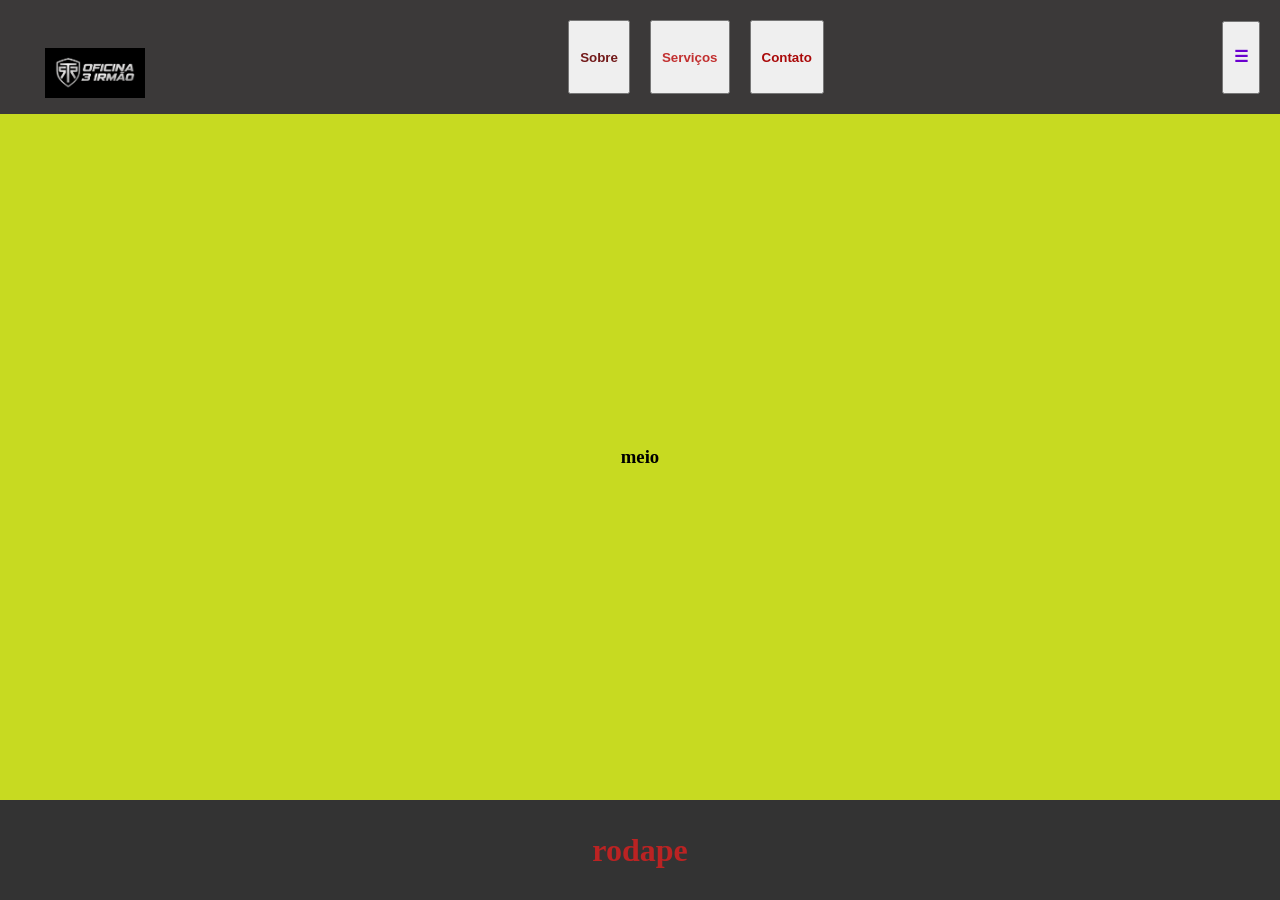
==== src/View/contato.html @ de3f7564 "botões quase prontos" ====
<html lang="pt-br">

<head>
    <meta charset="UTF-8">
    <meta name="viewport" content="width=device-width, initial-scale=1.0">

    <link rel="stylesheet" href="contato.css">

    <title>Oficina 3 Irmãos</title>
</head>

<body class="layout">

    <header class="topo">

        <div class="logo">
            <button type="button" name="marca superior" onclick="window.location.href='home.html'">
                <h3><img src="../../public/imgs/logo+nome.png" alt="logo"></h3>
            </button>
        </div>

        <div class="botoes">

            <button type="button" name="quem somos" onclick="window.location.href='sobre.html'" >
                <h4>Sobre</h4>
            </button>

            <button type="button" name="servicos" onclick="window.location.href='servicos.html'" >
                <h4>Serviços</h4>
            </button>

            <button type="button" name="contato" onclick="window.location.href='contato.html'">
                <h4>Contato</h4>
            </button>

        </div>

        <div class="menu">

            <button type="button" name="menu">
                <h3>☰</h3>
            </button>

        </div>

    </header>


    <main class="meio">

        <h3>meio</h3>

    </main>


    <footer class="rodape">

        <h1>rodape</h1>

    </footer>



</body>
</html>
---- src/View/contato.css ----
body.layout {
    display: flex;
    flex-direction: column;
    min-height: 100vh;
    margin: 0;
}

.topo {
    display: flex;
    flex: 0 0 auto;

    padding: 20px;

    background-color: #3b3939;
    color: rgb(243, 240, 240);

    align-items: center;
    justify-content: space-between;
}

.logo {
    margin-right: auto;
}

.botoes {
    display: flex;
    gap: 20px;
}

.menu {
    margin-left: auto;
}

.topo button[name="marca superior"] {
    width: 150px;
    height: 50px;

    padding: 0;
    border: none;
    background: transparent;

    cursor: pointer;
}

.topo button[name="marca superior"] img{
    width: 100%;
    height: 100%;

    object-fit: contain;
    display: block;
}
 
.topo button[name="quem somos"] {
    color: rgb(114, 25, 25);
    padding: 10px;
}

.topo button[name="servicos"] {
    color: rgb(194, 48, 48);
    padding: 10px;
}

.topo button[name="contato"] {
    color: rgb(170, 9, 9);
    padding: 10px;
}

.topo button[name="menu"] {
    color: rgb(107, 0, 207);
    padding: 10px;
}


.meio {
    flex: 1;

    display: flex;

    justify-content: center;
    align-items: center;

    background-color: #c7da21;
}

.rodape {
    flex: 0 0 auto;

    padding: 10px;

    background-color: #333;
    color: rgb(187, 35, 35);

    text-align: center;
}
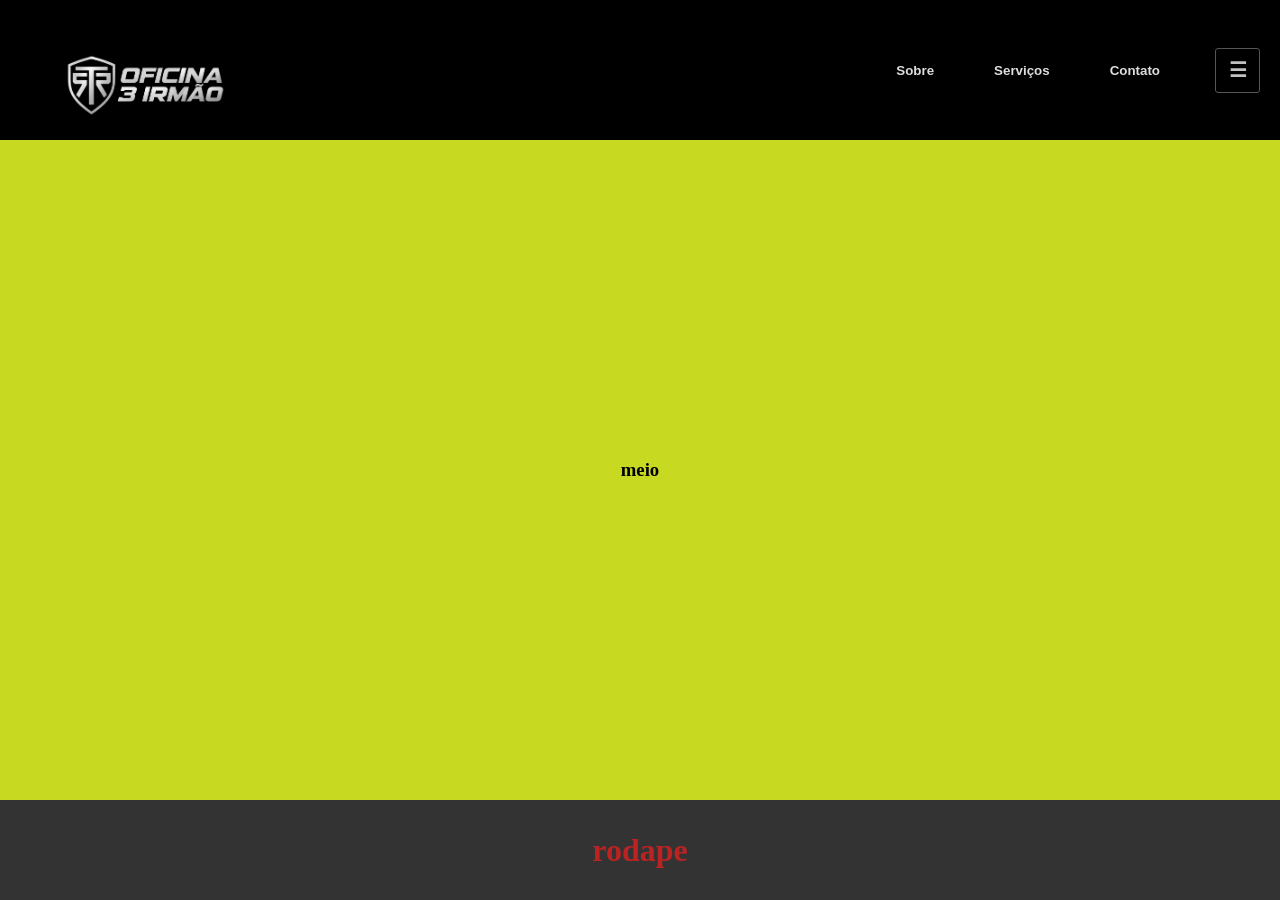
==== commit 9899401c: "esqueleto do top finalizado" ====
--- a/src/View/contato.html
+++ b/src/View/contato.html
@@ -22,15 +22,15 @@
         <div class="botoes">
 
             <button type="button" name="quem somos" onclick="window.location.href='sobre.html'" >
-                <h4>Sobre</h4>
+                Sobre
             </button>
 
             <button type="button" name="servicos" onclick="window.location.href='servicos.html'" >
-                <h4>Serviços</h4>
+                Serviços
             </button>
 
             <button type="button" name="contato" onclick="window.location.href='contato.html'">
-                <h4>Contato</h4>
+                Contato
             </button>
 
         </div>
@@ -38,7 +38,7 @@
         <div class="menu">
 
             <button type="button" name="menu">
-                <h3>☰</h3>
+                ☰
             </button>
 
         </div>
--- a/src/View/contato.css
+++ b/src/View/contato.css
@@ -11,7 +11,7 @@
 
     padding: 20px;
 
-    background-color: #3b3939;
+    background-color: #000000;
     color: rgb(243, 240, 240);
 
     align-items: center;
@@ -24,16 +24,17 @@
 
 .botoes {
     display: flex;
-    gap: 20px;
+    gap: 10px;
 }
 
 .menu {
-    margin-left: auto;
+    margin-left: 30px; 
+    align-items: center;
 }
 
 .topo button[name="marca superior"] {
-    width: 150px;
-    height: 50px;
+    width: 250px;
+    height: 100px;
 
     padding: 0;
     border: none;
@@ -50,26 +51,63 @@
     display: block;
 }
  
-.topo button[name="quem somos"] {
-    color: rgb(114, 25, 25);
-    padding: 10px;
+.botoes button,
+.menu button {
+    background: transparent;
+    color: #ddd;
+    border: none;
+    padding: 22px 25px;
+    font-weight: bold;
+    cursor: pointer;
+    position: relative;
+
 }
 
-.topo button[name="servicos"] {
-    color: rgb(194, 48, 48);
-    padding: 10px;
+.botoes button::after{
+    content: "";
+    position: absolute;
+
+    left: 0;
+    bottom: 10px;
+    width: 0;
+    height: 2px;
+
+    background: #c0c0c0;
+    transition: width 0.2s;
 }
 
-.topo button[name="contato"] {
-    color: rgb(170, 9, 9);
-    padding: 10px;
+.botoes button:hover{
+    color: white;
 }
 
-.topo button[name="menu"] {
-    color: rgb(107, 0, 207);
-    padding: 10px;
+.botoes button:hover::after{
+    width: 100%;
 }
 
+.menu button {
+    width: 45px;
+    height: 45px;
+
+    padding: 0;
+
+    background:transparent;
+    color: #c0c0c0;
+
+    border: 1px solid #555;
+    border-radius: 3px;
+
+    font-size: 20px;
+    font-size: bold;
+
+    cursor: pointer;
+    transition: 0.2s;
+}
+
+.menu button:hover {
+    background: #222;
+    border-color: #c0c0c0;
+    box-shadow: 0 0 8px rgba(214, 201, 0, 0.35);
+}
 
 .meio {
     flex: 1;
